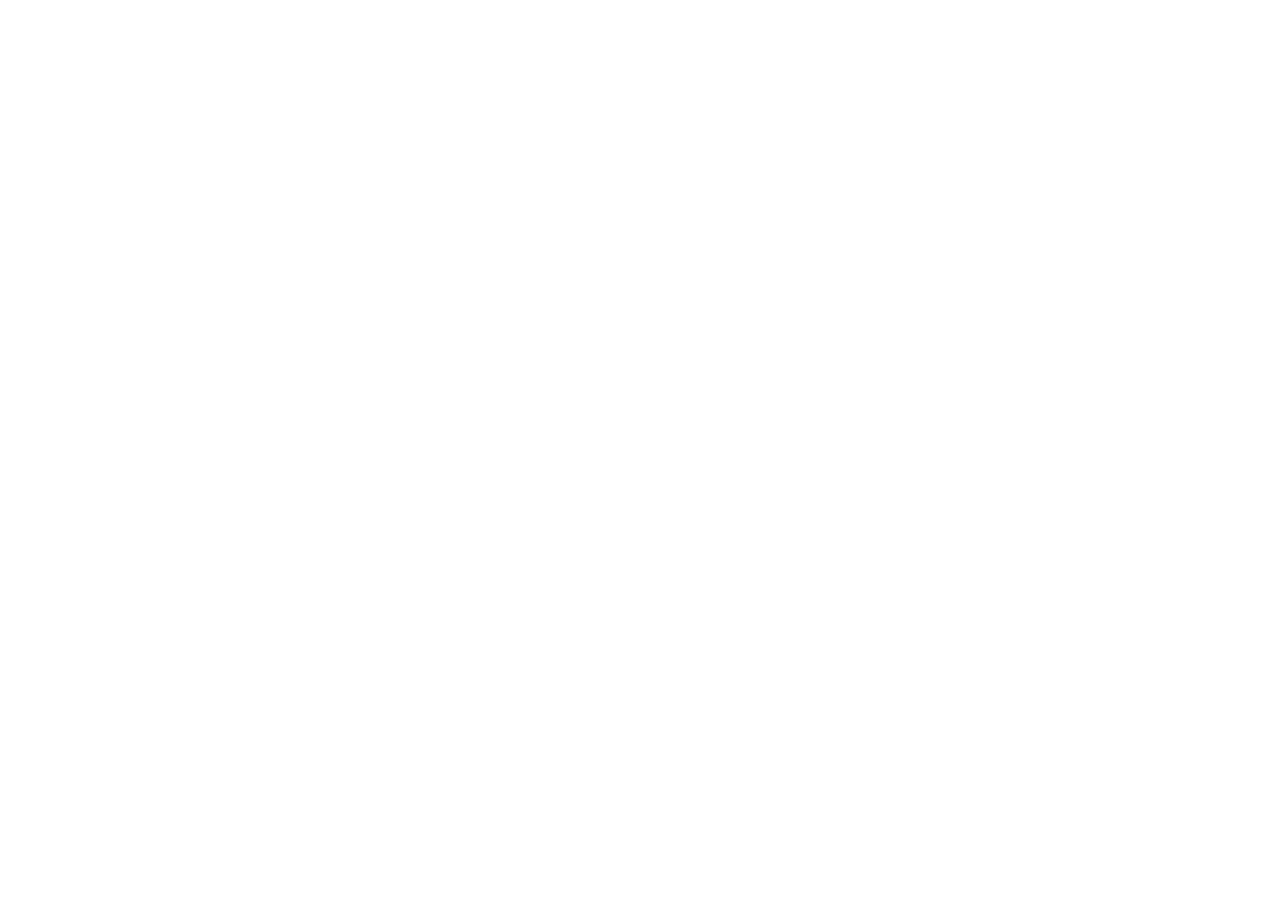
==== index.html @ 738a91bc "Last commit" ====
<!DOCTYPE html>
<html lang="en">
<head>
    <meta charset="UTF-8">
    <meta name="viewport" content="width=device-width, initial-scale=1.0">
    <title>My Bio</title>
</head>
<body>
    
</body>
</html>
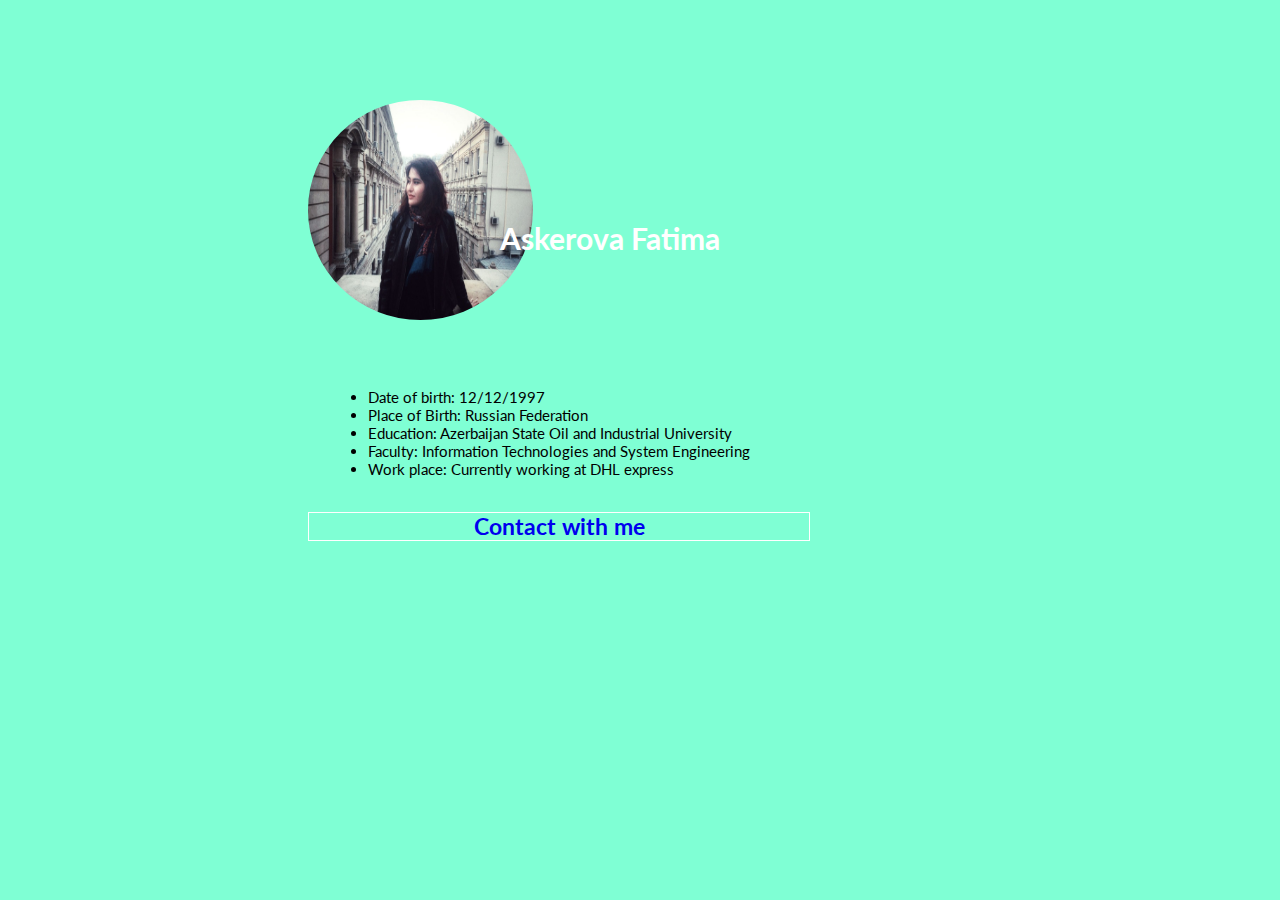
==== commit fbab811c: "New update" ====
--- a/index.html
+++ b/index.html
@@ -4,8 +4,35 @@
     <meta charset="UTF-8">
     <meta name="viewport" content="width=device-width, initial-scale=1.0">
     <title>My Bio</title>
+    <link href="https://fonts.googleapis.com/css2?family=Lato&display=swap" rel="stylesheet">
+    <link rel="stylesheet" href="css/style.css">
 </head>
 <body>
-    
+
+    <header>
+        <section class="section">
+            <div class="container">
+                <div class="intro">
+                    <h1 class="name">Askerova Fatima</h1>
+                    <img class="my-ph" src="img/fatima.jpg" alt="">
+                </div>
+                <div class="info">
+                    <ul>
+                        <li>Date of birth: 12/12/1997</li> 
+                        <li>Place of Birth: Russian Federation</li> 
+                        <li>Education: Azerbaijan State Oil and Industrial University</li>
+                        <li> Faculty: Information Technologies and System Engineering</li>
+                        <li> Work place: Currently working at DHL express</li>
+                    </ul>
+                </div>
+            
+                <div class="contact">
+                    <a href="contact.html" target="_blank">
+                        <h2>Contact with me</h2> 
+                    </a>
+                </div> 
+            </div> 
+        </section>
+    </header>
 </body>
 </html>--- a/css/style.css
+++ b/css/style.css
@@ -0,0 +1,53 @@
+body {
+    background-color: aquamarine;
+    font-family: 'Lato', sans-serif;
+    font-size:15px;
+}
+
+
+.container{
+    display: flex;
+    justify-content: center;
+    flex-direction: column;
+    padding-left: 300px;
+    margin-top: 100px;
+}
+
+.name {
+    font-size: 30px;
+    color: white;
+    position: absolute;
+    width: 400px;
+    height: 200px;
+    top: 200px;
+    left: 500px;
+    z-index: 1;
+    
+}
+
+.my-ph {
+    width: 225px;
+    height: 220px;
+    border-radius: 50%;
+    position: relative;
+    
+    
+}
+
+.info {
+    padding-top: 50px;
+    padding-left: 20px;
+}
+
+a {
+    text-decoration: none;
+}
+h2 {
+    width: 500px;
+    text-align: center;
+    border: 1px solid white;
+}
+
+a:hover {
+    color: violet;
+}